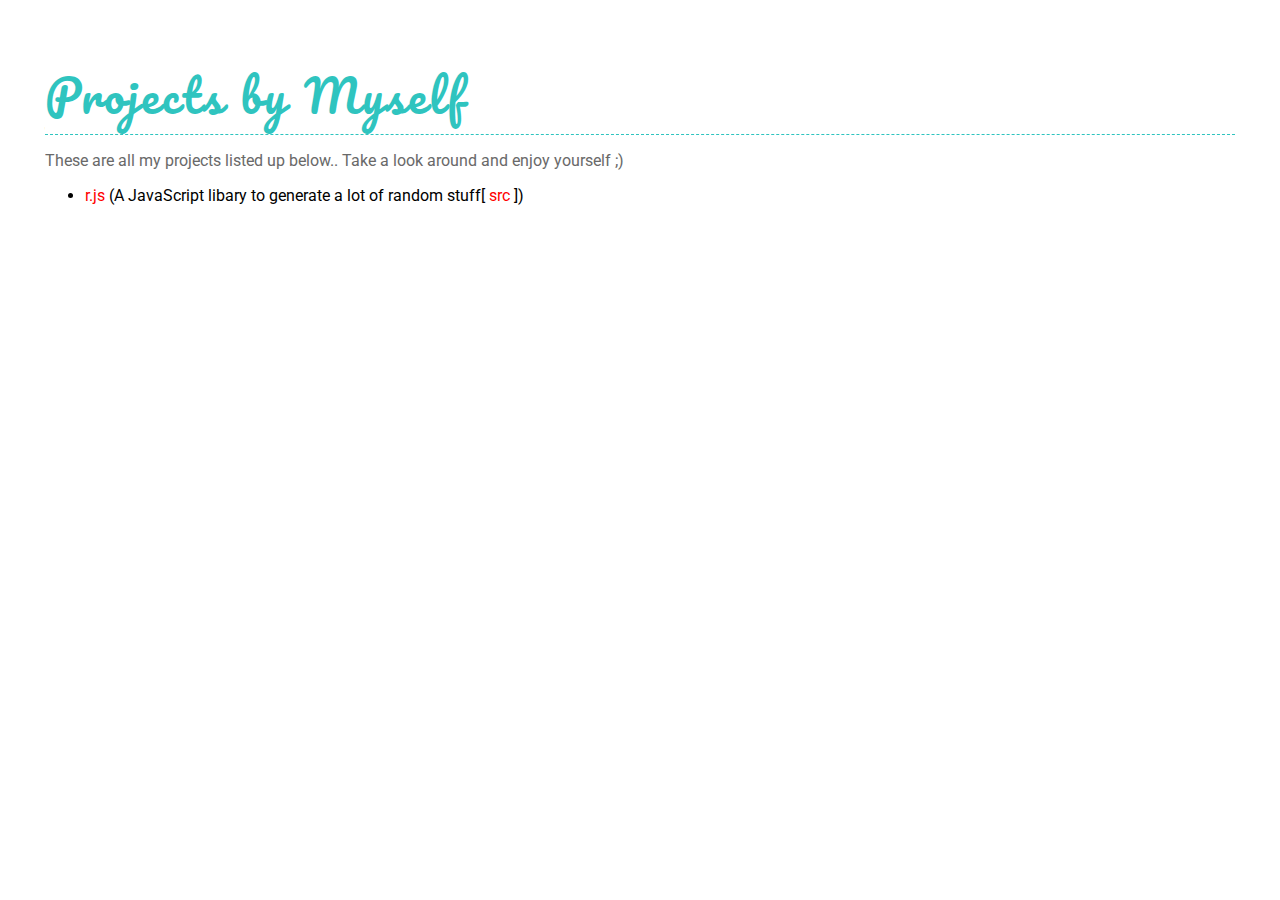
==== projects/index.html @ cd117bd6 "Changed /projects style" ====
<html>

<head>
    <title> Project </title>
    <link href="style.css" rel="stylesheet"></link>
</head>

<body>
    <h1>Projects by Myself</h1>
    <p>These are all my projects listed up below.. Take a look around and enjoy yourself ;)</p>
    <ul>
        <li><a href="https://bennetgallein.github.io/projects/r.js/index.html">r.js</a> (A JavaScript libary to generate a lot of random stuff[<a href="https://github.com/bennetgallein/r.js"> src </a>])</li>
    </ul>
</body>

</html>
---- projects/style.css ----
@import "https://fonts.googleapis.com/css?family=Open+Sans:300,400|Roboto:400,400i,500|Pacifico:400|Source+Code+Pro:400";
@import url('https://fonts.googleapis.com/css?family=Pacifico');

/*MAIN*/

html,
body {
    margin: 0px;
    padding: 0px;
}

body {
    padding: 45px;
}

* {
    box-sizing: border-box;
    font-family: 'Roboto';
    font-weight: 400;
}


/*HEADERS AND TEXT*/

h1,
h2,
h3 {
    margin: 10px 0px 10px 0px;
    font-family: 'Open Sans';
    font-weight: 300;
}

h1 {
    font-weight: 400;
    font-family: 'Pacifico', cursive;
    font-size: 45px;
    letter-spacing: 3px;
    color: #2FC4BF;
    border-bottom: 1px dashed #2FC4BF;
}

p {
    color: dimgrey;
}


/*SCROLLBAR*/

::-webkit-scrollbar {
    width: 8px;
    height: 8px;
}

::-webkit-scrollbar-button {
    width: 0px;
    height: 0px;
}

::-webkit-scrollbar-thumb {
    background: #2FC4BF;
    border-radius: 0px;
}

::-webkit-scrollbar-thumb:hover {
    background: ##2FC4BF;
}

::-webkit-scrollbar-thumb:active {
    box-shadow: inset 0px 0px 5px ##2FC4BF;
}

::-webkit-scrollbar-track {
    background: lightgrey;
    border: 0px none darkgrey;
    border-radius: 0px;
    box-shadow: inset 0px 0px 5px dimgrey;
}

::-webkit-scrollbar-track:hover {
    background: lightgrey;
}

::-webkit-scrollbar-track:active {
    box-shadow: inset 0px 0px 8px dimgrey;
}

::-webkit-scrollbar-corner {
    background: transparent;
}

a {
    color: red;
    text-decoration: none;
}
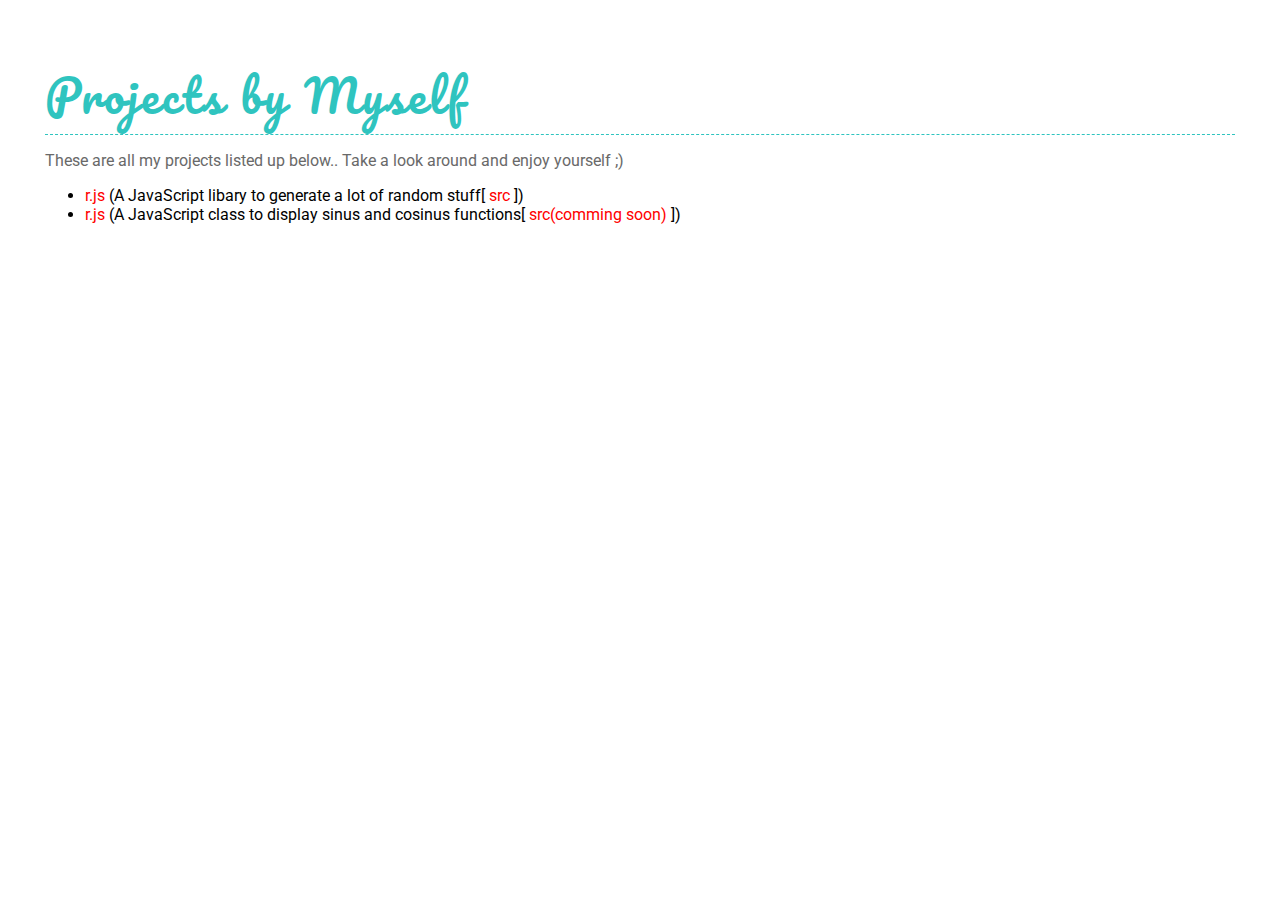
==== commit e2dba6ae: "Added /projects/sincos" ====
--- a/projects/index.html
+++ b/projects/index.html
@@ -10,6 +10,7 @@
     <p>These are all my projects listed up below.. Take a look around and enjoy yourself ;)</p>
     <ul>
         <li><a href="https://bennetgallein.github.io/projects/r.js/index.html">r.js</a> (A JavaScript libary to generate a lot of random stuff[<a href="https://github.com/bennetgallein/r.js"> src </a>])</li>
+        <li><a href="https://bennetgallein.github.io/projects/sincos/index.html">r.js</a> (A JavaScript class to display sinus and cosinus functions[<a href="#"> src(comming soon) </a>])</li>
     </ul>
 </body>
 
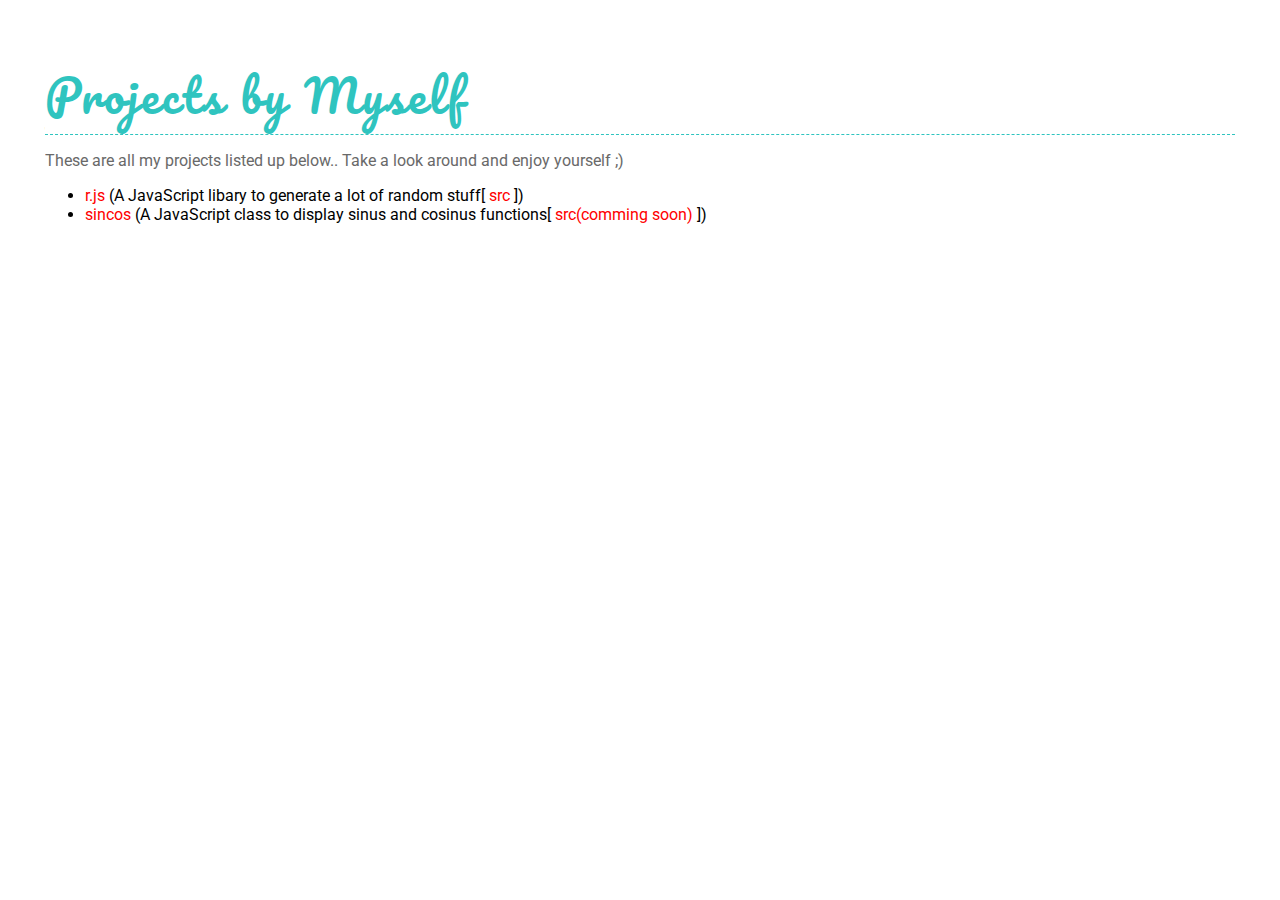
==== commit 7f8d7c77: "Fixed Display Error" ====
--- a/projects/index.html
+++ b/projects/index.html
@@ -10,7 +10,7 @@
     <p>These are all my projects listed up below.. Take a look around and enjoy yourself ;)</p>
     <ul>
         <li><a href="https://bennetgallein.github.io/projects/r.js/index.html">r.js</a> (A JavaScript libary to generate a lot of random stuff[<a href="https://github.com/bennetgallein/r.js"> src </a>])</li>
-        <li><a href="https://bennetgallein.github.io/projects/sincos/index.html">r.js</a> (A JavaScript class to display sinus and cosinus functions[<a href="#"> src(comming soon) </a>])</li>
+        <li><a href="https://bennetgallein.github.io/projects/sincos/index.html">sincos</a> (A JavaScript class to display sinus and cosinus functions[<a href="#"> src(comming soon) </a>])</li>
     </ul>
 </body>
 
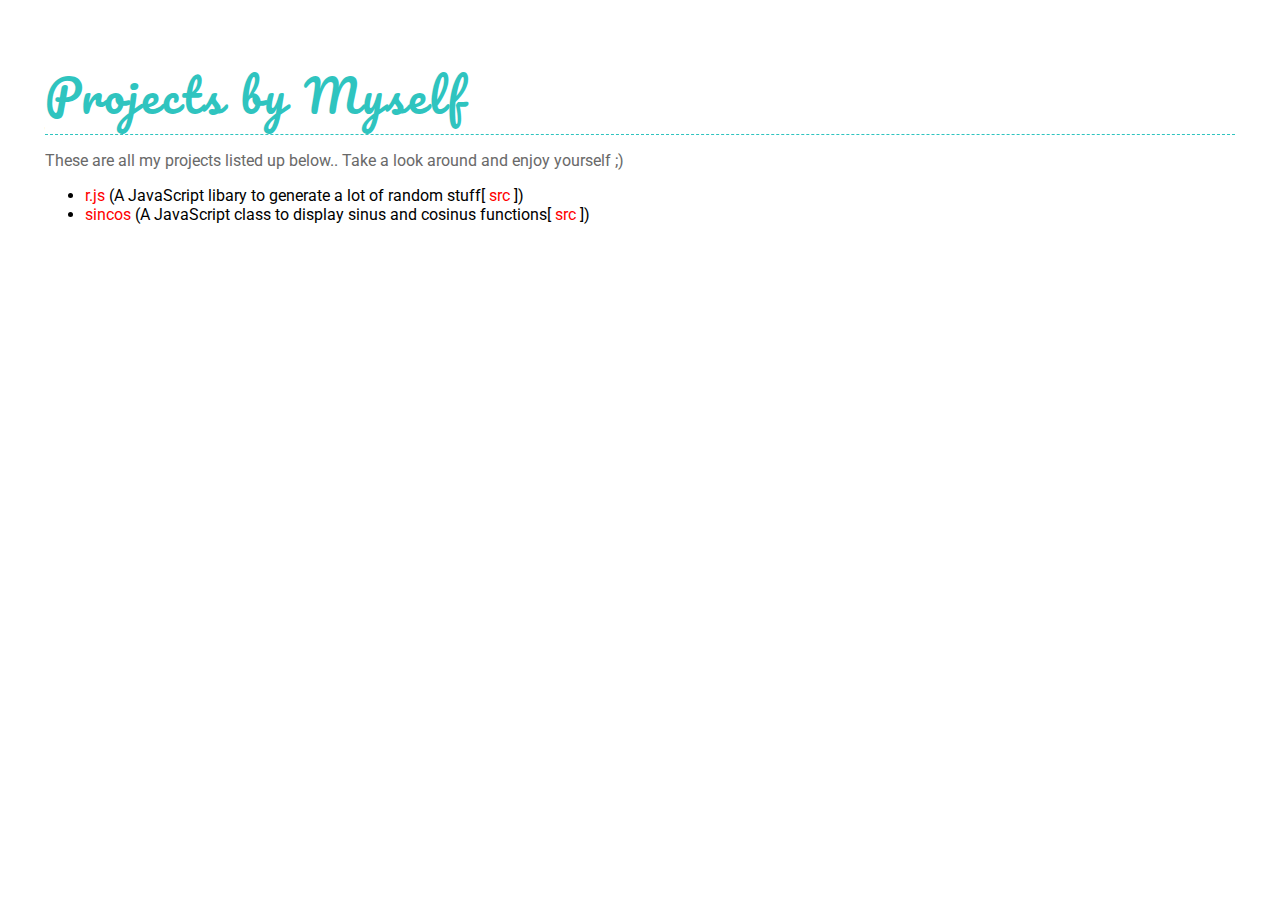
==== commit 772de84d: "Added src for sincos on /projects" ====
--- a/projects/index.html
+++ b/projects/index.html
@@ -10,7 +10,7 @@
     <p>These are all my projects listed up below.. Take a look around and enjoy yourself ;)</p>
     <ul>
         <li><a href="https://bennetgallein.github.io/projects/r.js/index.html">r.js</a> (A JavaScript libary to generate a lot of random stuff[<a href="https://github.com/bennetgallein/r.js"> src </a>])</li>
-        <li><a href="https://bennetgallein.github.io/projects/sincos/index.html">sincos</a> (A JavaScript class to display sinus and cosinus functions[<a href="#"> src(comming soon) </a>])</li>
+        <li><a href="https://bennetgallein.github.io/projects/sincos/index.html">sincos</a> (A JavaScript class to display sinus and cosinus functions[<a href="http://github.com/bennetgallein/sincos"> src </a>])</li>
     </ul>
 </body>
 
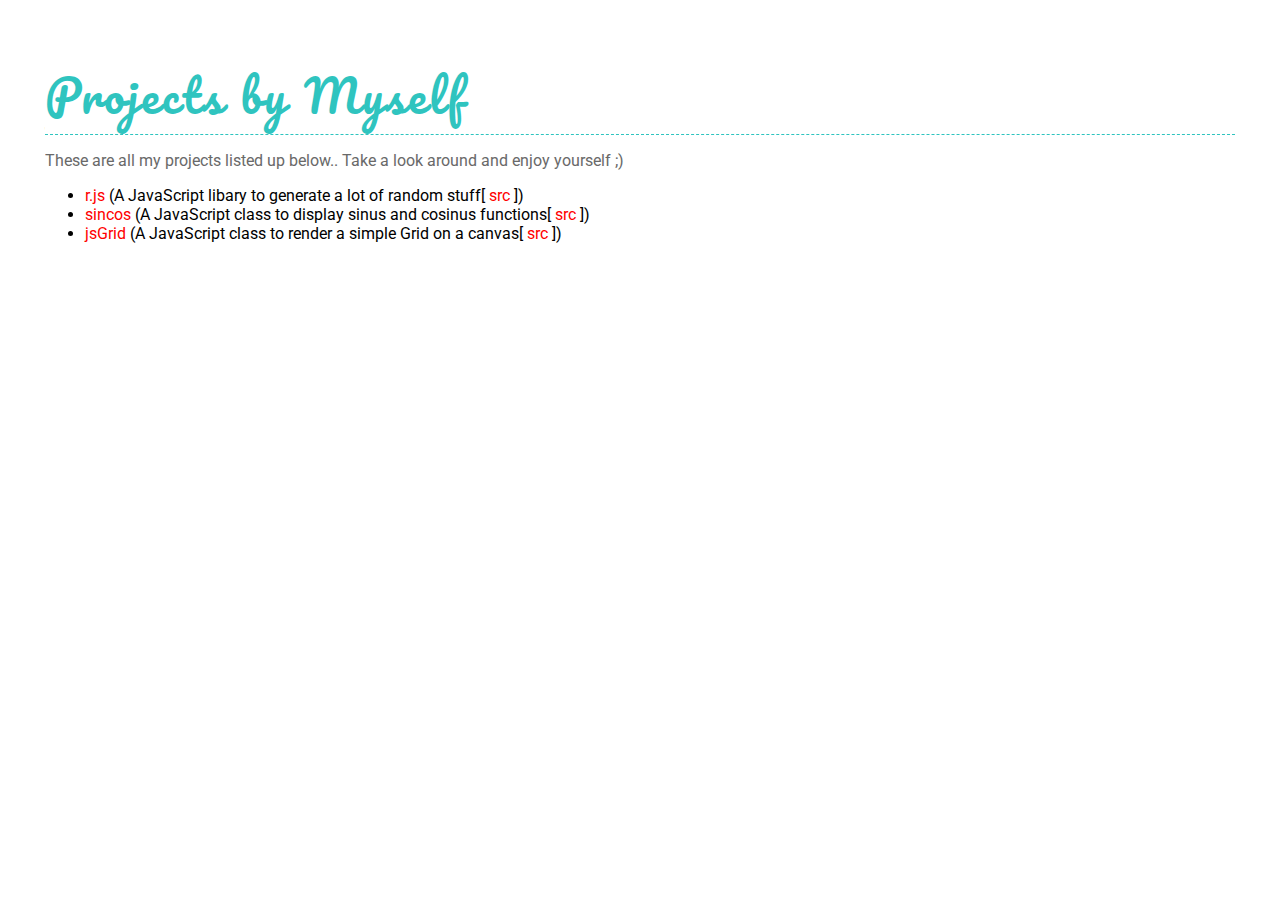
==== commit 247395b8: "Added new project/jsGrid/" ====
--- a/projects/index.html
+++ b/projects/index.html
@@ -11,6 +11,7 @@
     <ul>
         <li><a href="https://bennetgallein.github.io/projects/r.js/index.html">r.js</a> (A JavaScript libary to generate a lot of random stuff[<a href="https://github.com/bennetgallein/r.js"> src </a>])</li>
         <li><a href="https://bennetgallein.github.io/projects/sincos/index.html">sincos</a> (A JavaScript class to display sinus and cosinus functions[<a href="http://github.com/bennetgallein/sincos"> src </a>])</li>
+        <li><a href="https://bennetgallein.github.io/projects/jsGrid/index.html">jsGrid</a> (A JavaScript class to render a simple Grid on a canvas[<a href="http://github.com/bennetgallein/jsGrid"> src </a>])</li>
     </ul>
 </body>
 
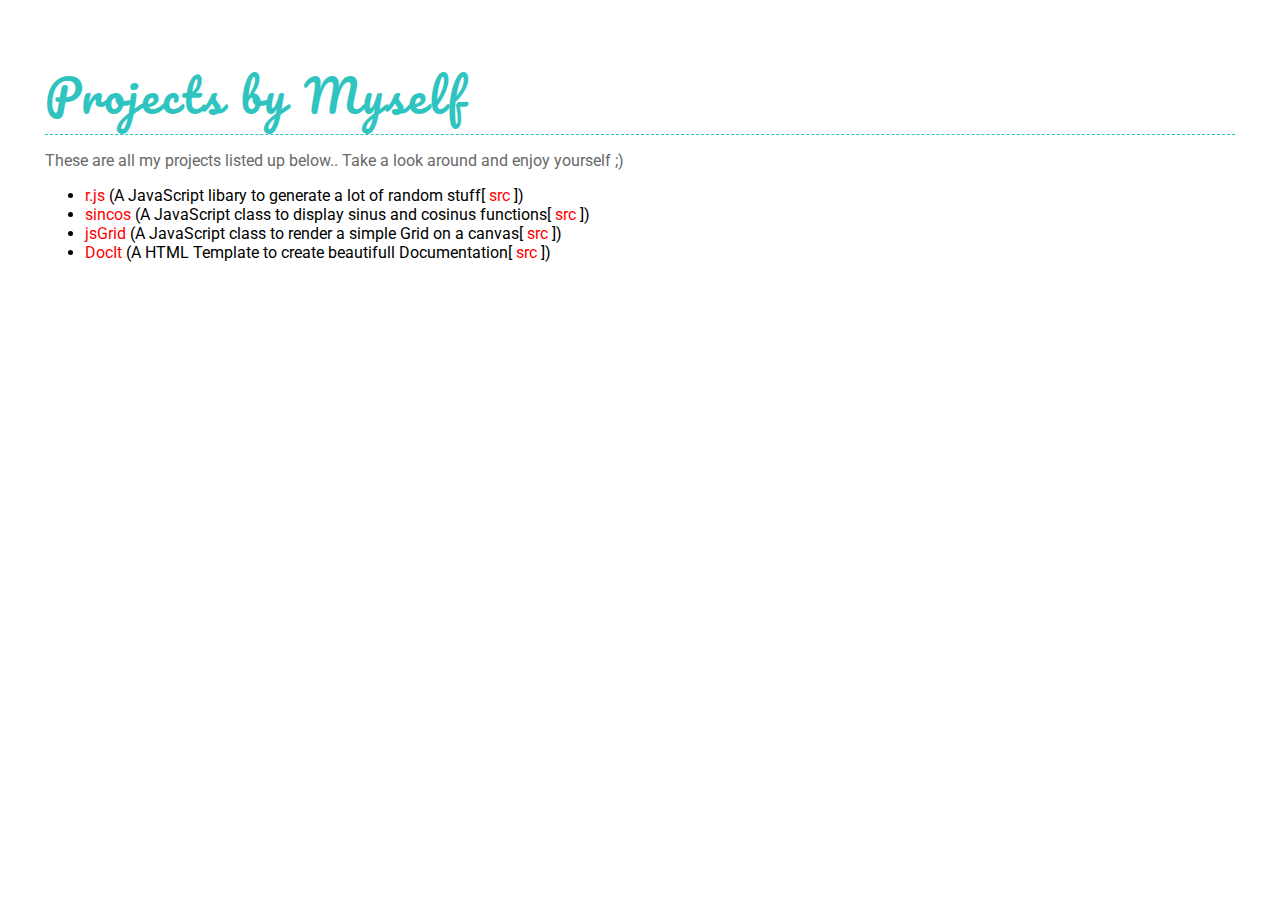
==== commit ae44d902: "Removed Cristmas Theme; Added DocIt on projects Page" ====
--- a/projects/index.html
+++ b/projects/index.html
@@ -12,6 +12,7 @@
         <li><a href="https://bennetgallein.github.io/projects/r.js/index.html">r.js</a> (A JavaScript libary to generate a lot of random stuff[<a href="https://github.com/bennetgallein/r.js"> src </a>])</li>
         <li><a href="https://bennetgallein.github.io/projects/sincos/index.html">sincos</a> (A JavaScript class to display sinus and cosinus functions[<a href="http://github.com/bennetgallein/sincos"> src </a>])</li>
         <li><a href="https://bennetgallein.github.io/projects/jsGrid/index.html">jsGrid</a> (A JavaScript class to render a simple Grid on a canvas[<a href="http://github.com/bennetgallein/jsGrid"> src </a>])</li>
+        <li><a href="http://bennetgallein.github.io/DocIt/index.html">DocIt</a> (A HTML Template to create beautifull Documentation[<a href="http://github.com/bennetgallein/DocIt"]> src </a>])</li>
     </ul>
 </body>
 
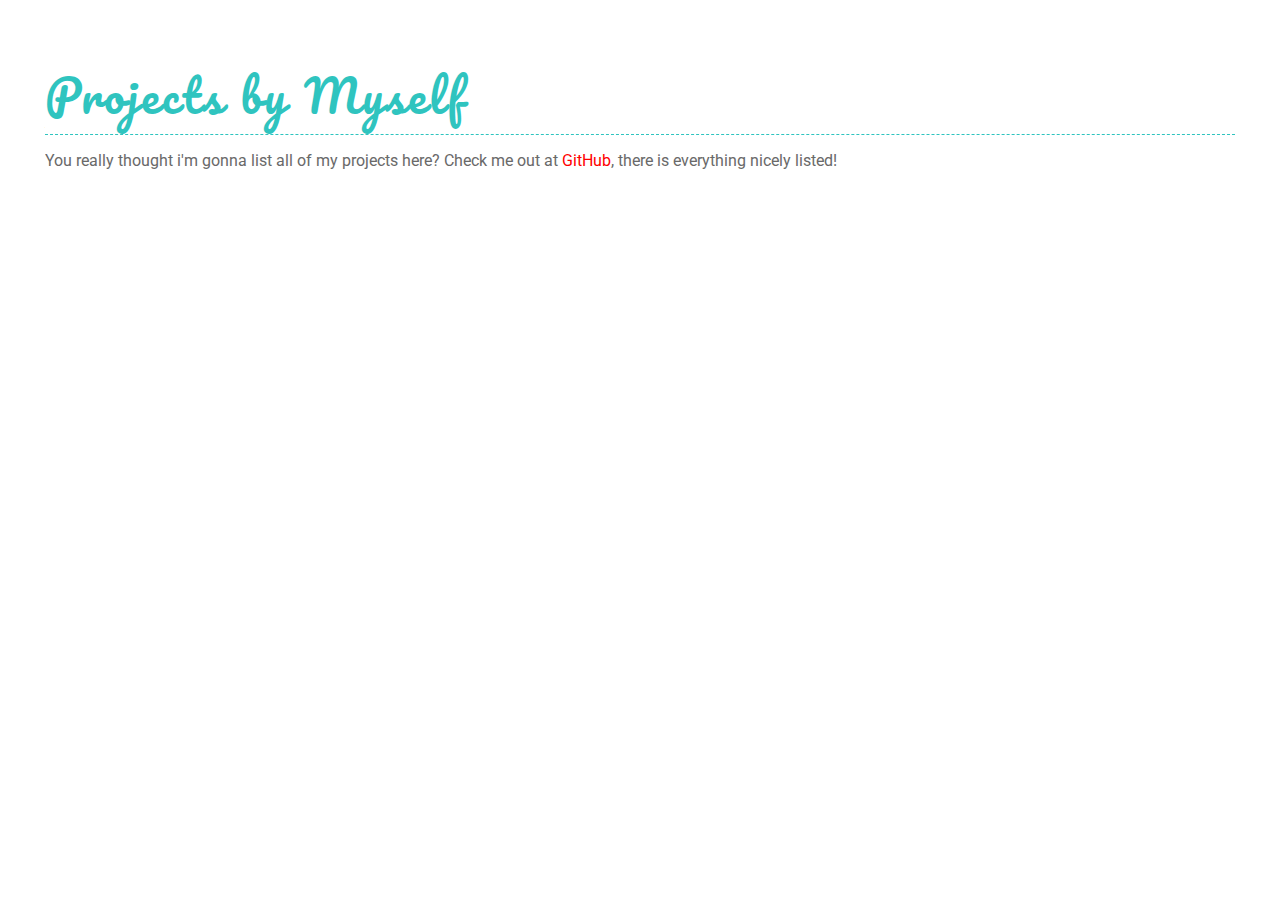
==== commit d96f8d55: "removed the project tag, since everything is on GitHub.." ====
--- a/projects/index.html
+++ b/projects/index.html
@@ -7,13 +7,7 @@
 
 <body>
     <h1>Projects by Myself</h1>
-    <p>These are all my projects listed up below.. Take a look around and enjoy yourself ;)</p>
-    <ul>
-        <li><a href="https://bennetgallein.github.io/projects/r.js/index.html">r.js</a> (A JavaScript libary to generate a lot of random stuff[<a href="https://github.com/bennetgallein/r.js"> src </a>])</li>
-        <li><a href="https://bennetgallein.github.io/projects/sincos/index.html">sincos</a> (A JavaScript class to display sinus and cosinus functions[<a href="http://github.com/bennetgallein/sincos"> src </a>])</li>
-        <li><a href="https://bennetgallein.github.io/projects/jsGrid/index.html">jsGrid</a> (A JavaScript class to render a simple Grid on a canvas[<a href="http://github.com/bennetgallein/jsGrid"> src </a>])</li>
-        <li><a href="http://bennetgallein.github.io/DocIt/index.html">DocIt</a> (A HTML Template to create beautifull Documentation[<a href="http://github.com/bennetgallein/DocIt"]> src </a>])</li>
-    </ul>
+    <p>You really thought i'm gonna list all of my projects here? Check me out at <a href="http://github.com/bennetgallein">GitHub</a>, there is everything nicely listed!</p>
 </body>
 
 </html>
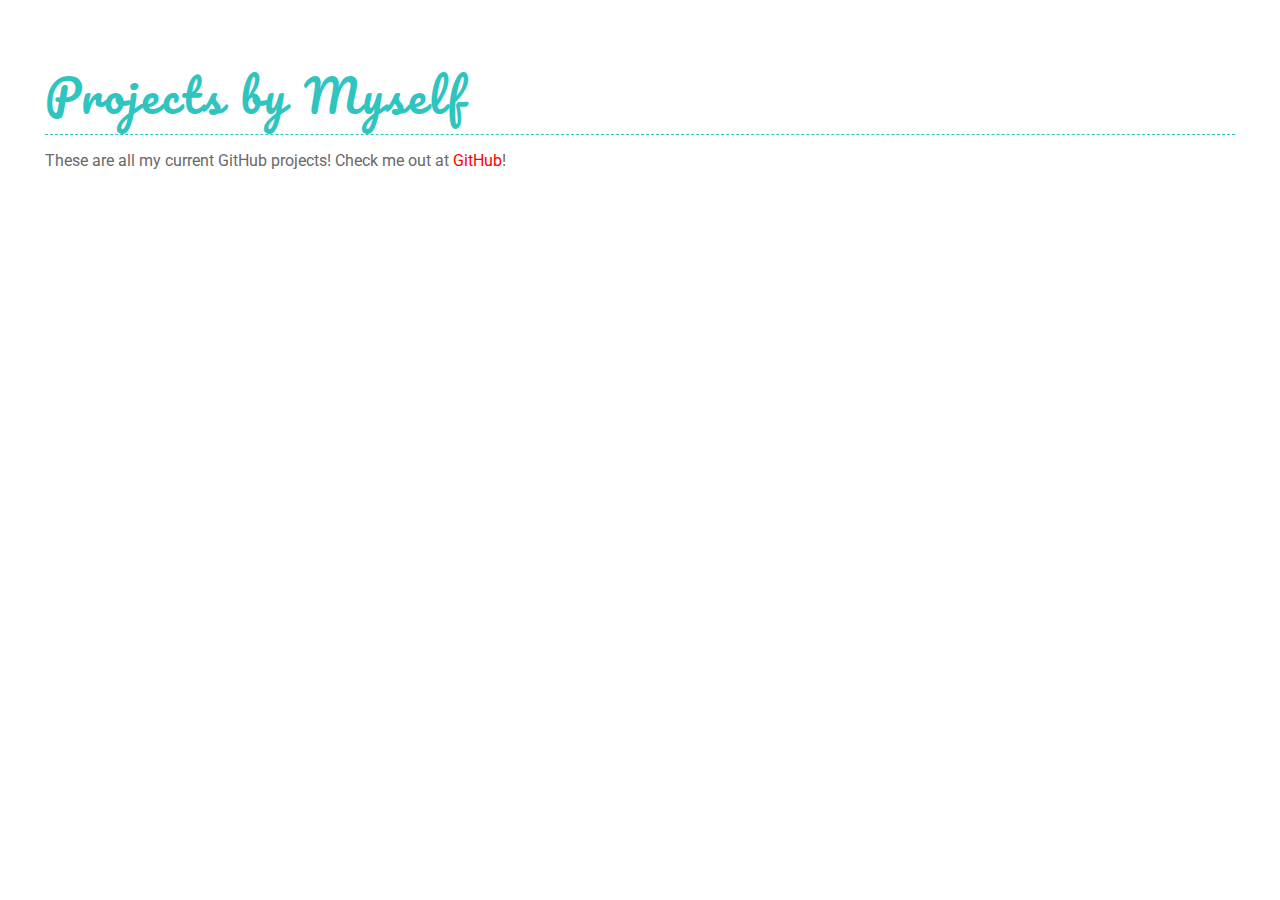
==== commit 5968c9c5: "Added projects from github" ====
--- a/projects/index.html
+++ b/projects/index.html
@@ -1,13 +1,25 @@
 <html>
 
 <head>
-    <title> Project </title>
+    <title> Projects</title>
     <link href="style.css" rel="stylesheet"></link>
+    <script src="../js/jquery.js"></script>
 </head>
 
 <body>
     <h1>Projects by Myself</h1>
-    <p>You really thought i'm gonna list all of my projects here? Check me out at <a href="http://github.com/bennetgallein">GitHub</a>, there is everything nicely listed!</p>
+    <p>These are all my current GitHub projects! Check me out at <a href="http://github.com/bennetgallein">GitHub</a>!</p>
+    <ul class="projects"></ul>
+    <script>
+        $(document).ready(function() {
+            $.get("https://api.github.com/users/bennetgallein/repos", function(data, status) {
+                $.each(data, function(idx, obj) {
+                    $(".projects").append("<li><a href='" + obj.html_url + "'>" + obj.name + "</a> " + obj.description + "</li><br>");
+                    console.log(obj);
+                });
+            });
+        });
+    </script>
 </body>
 
 </html>
